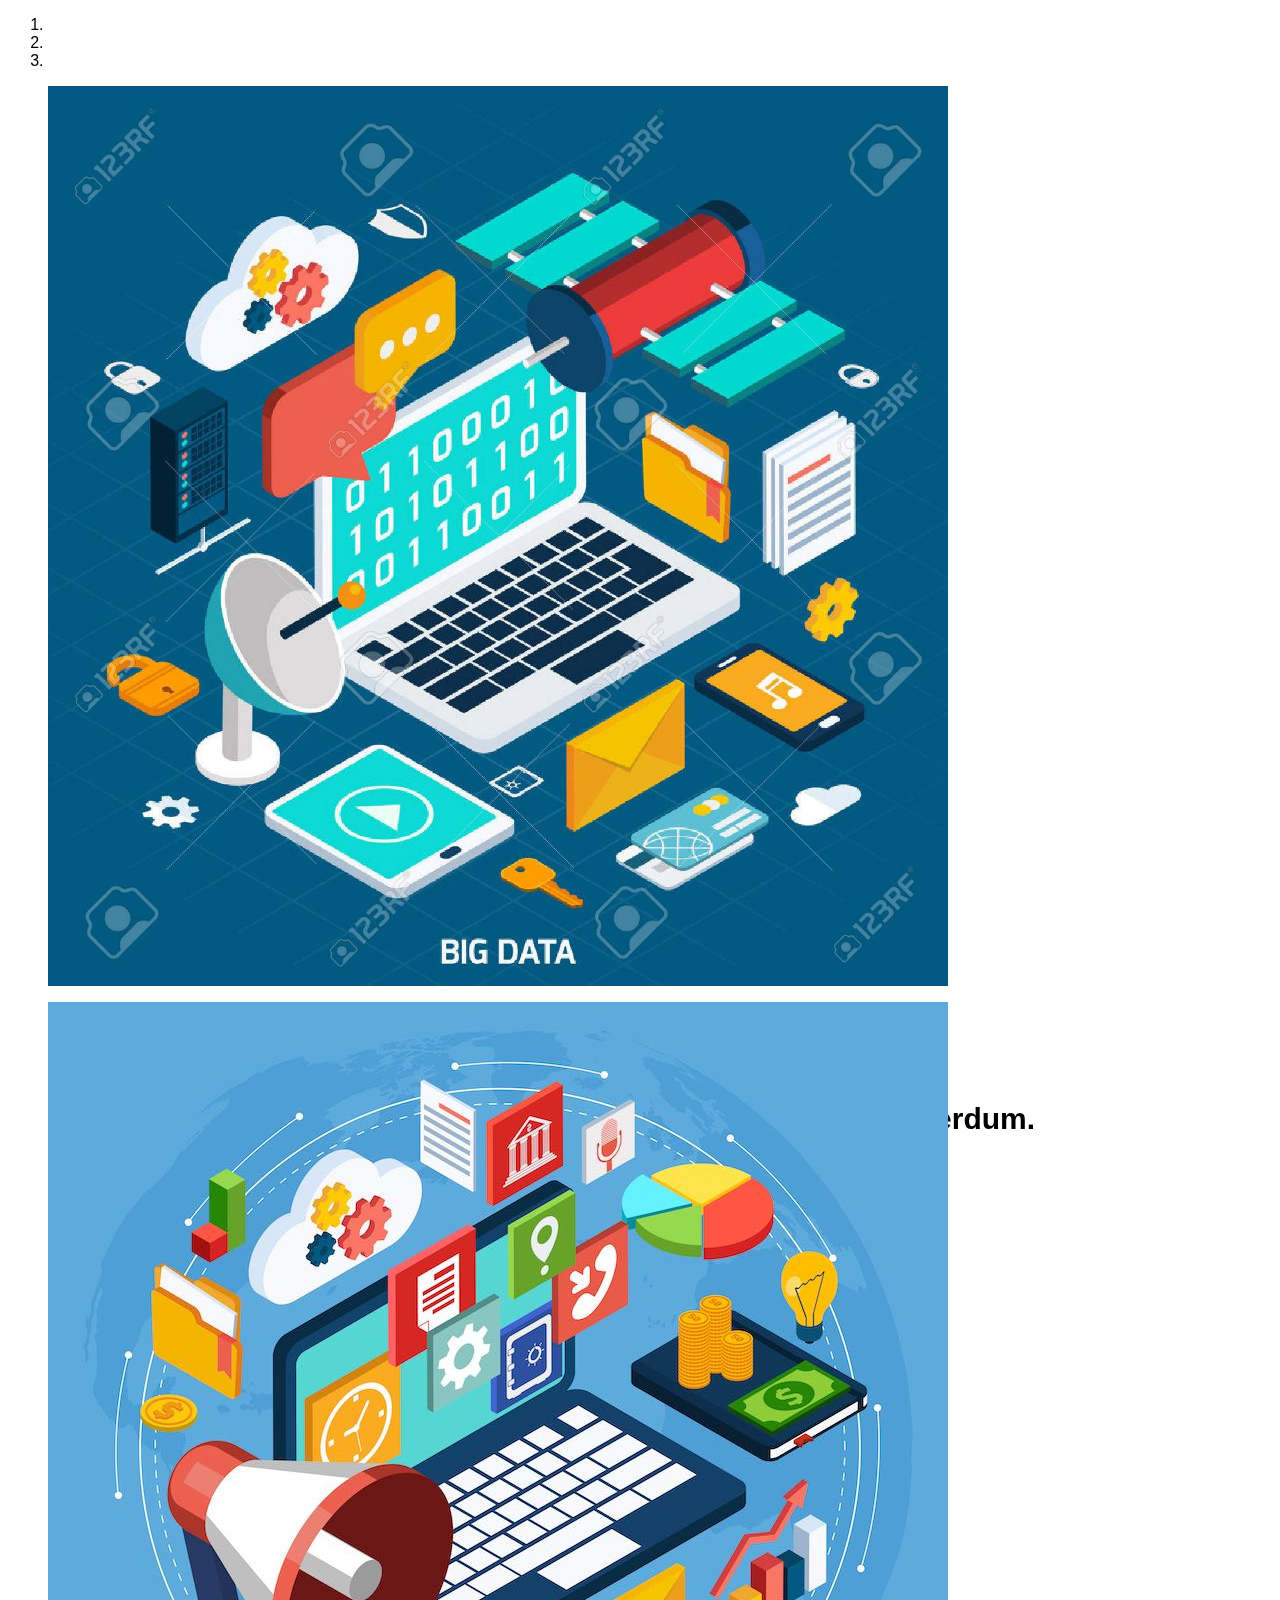
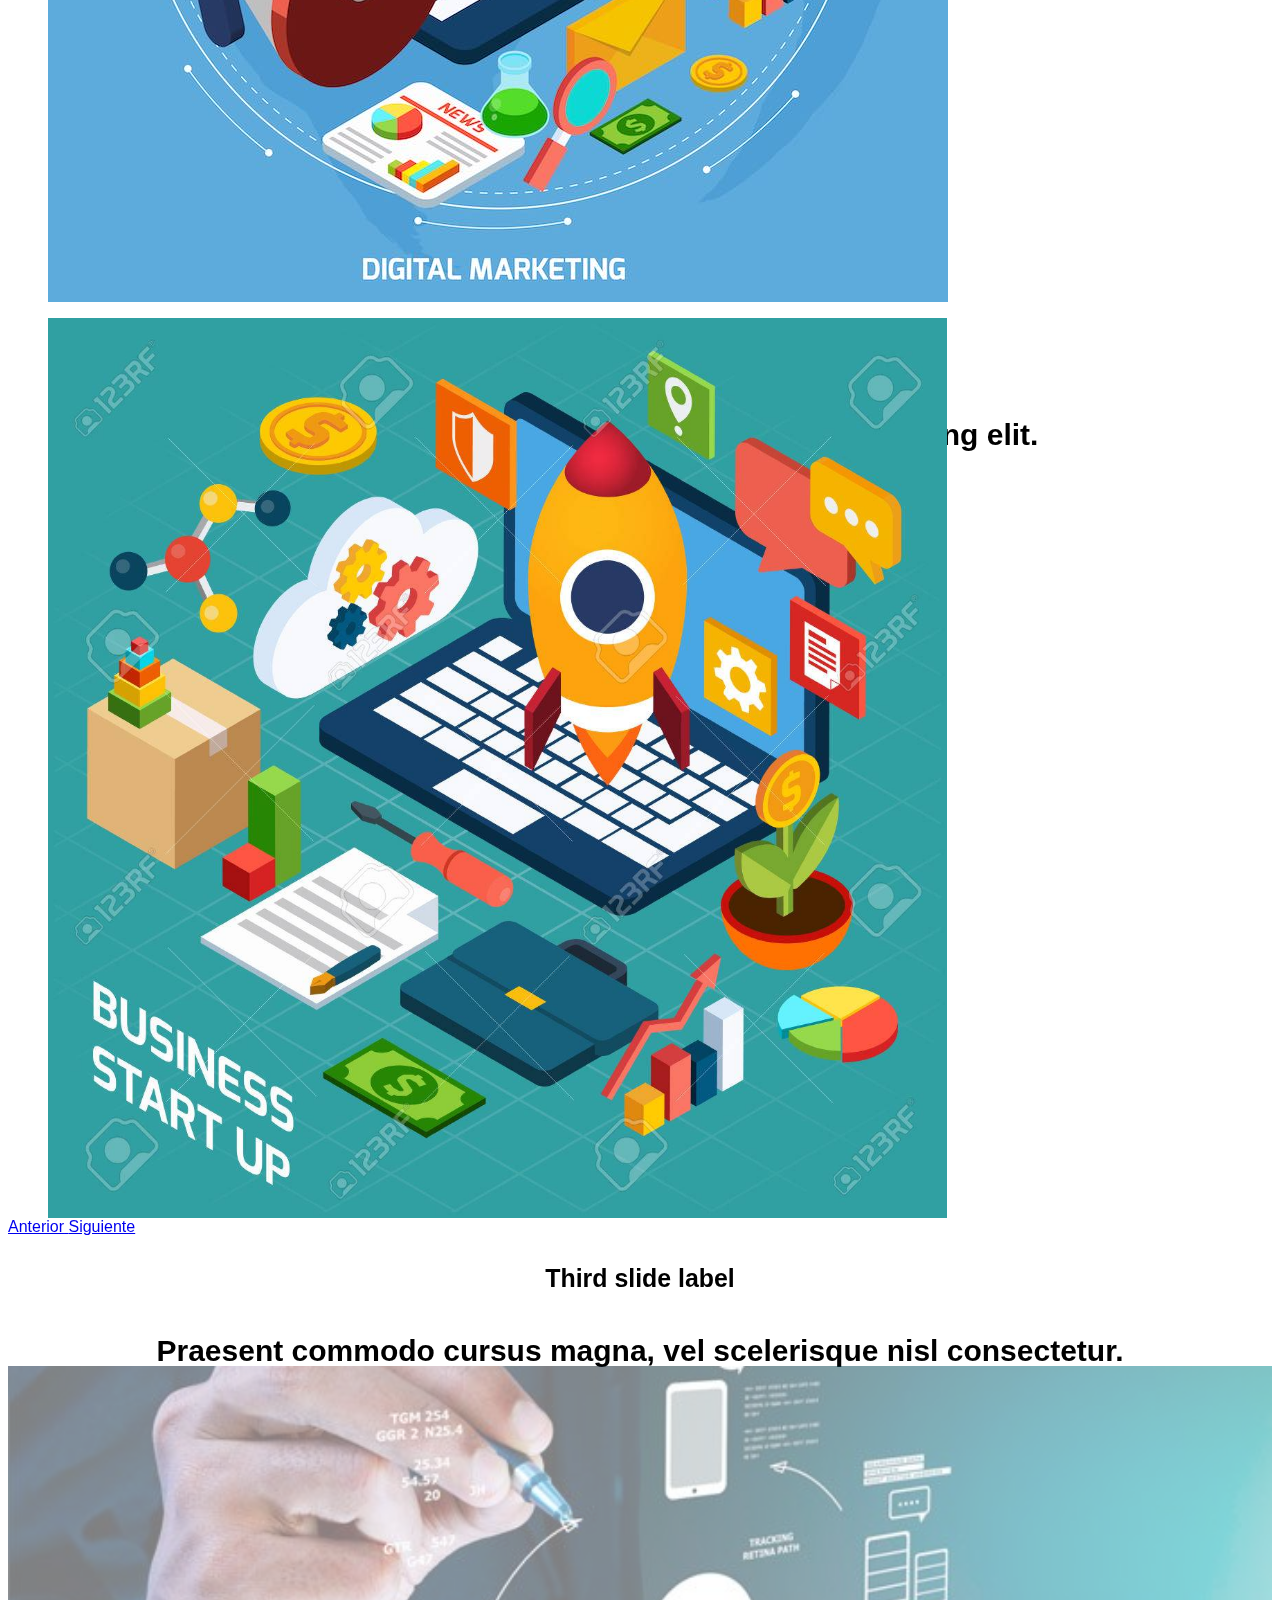
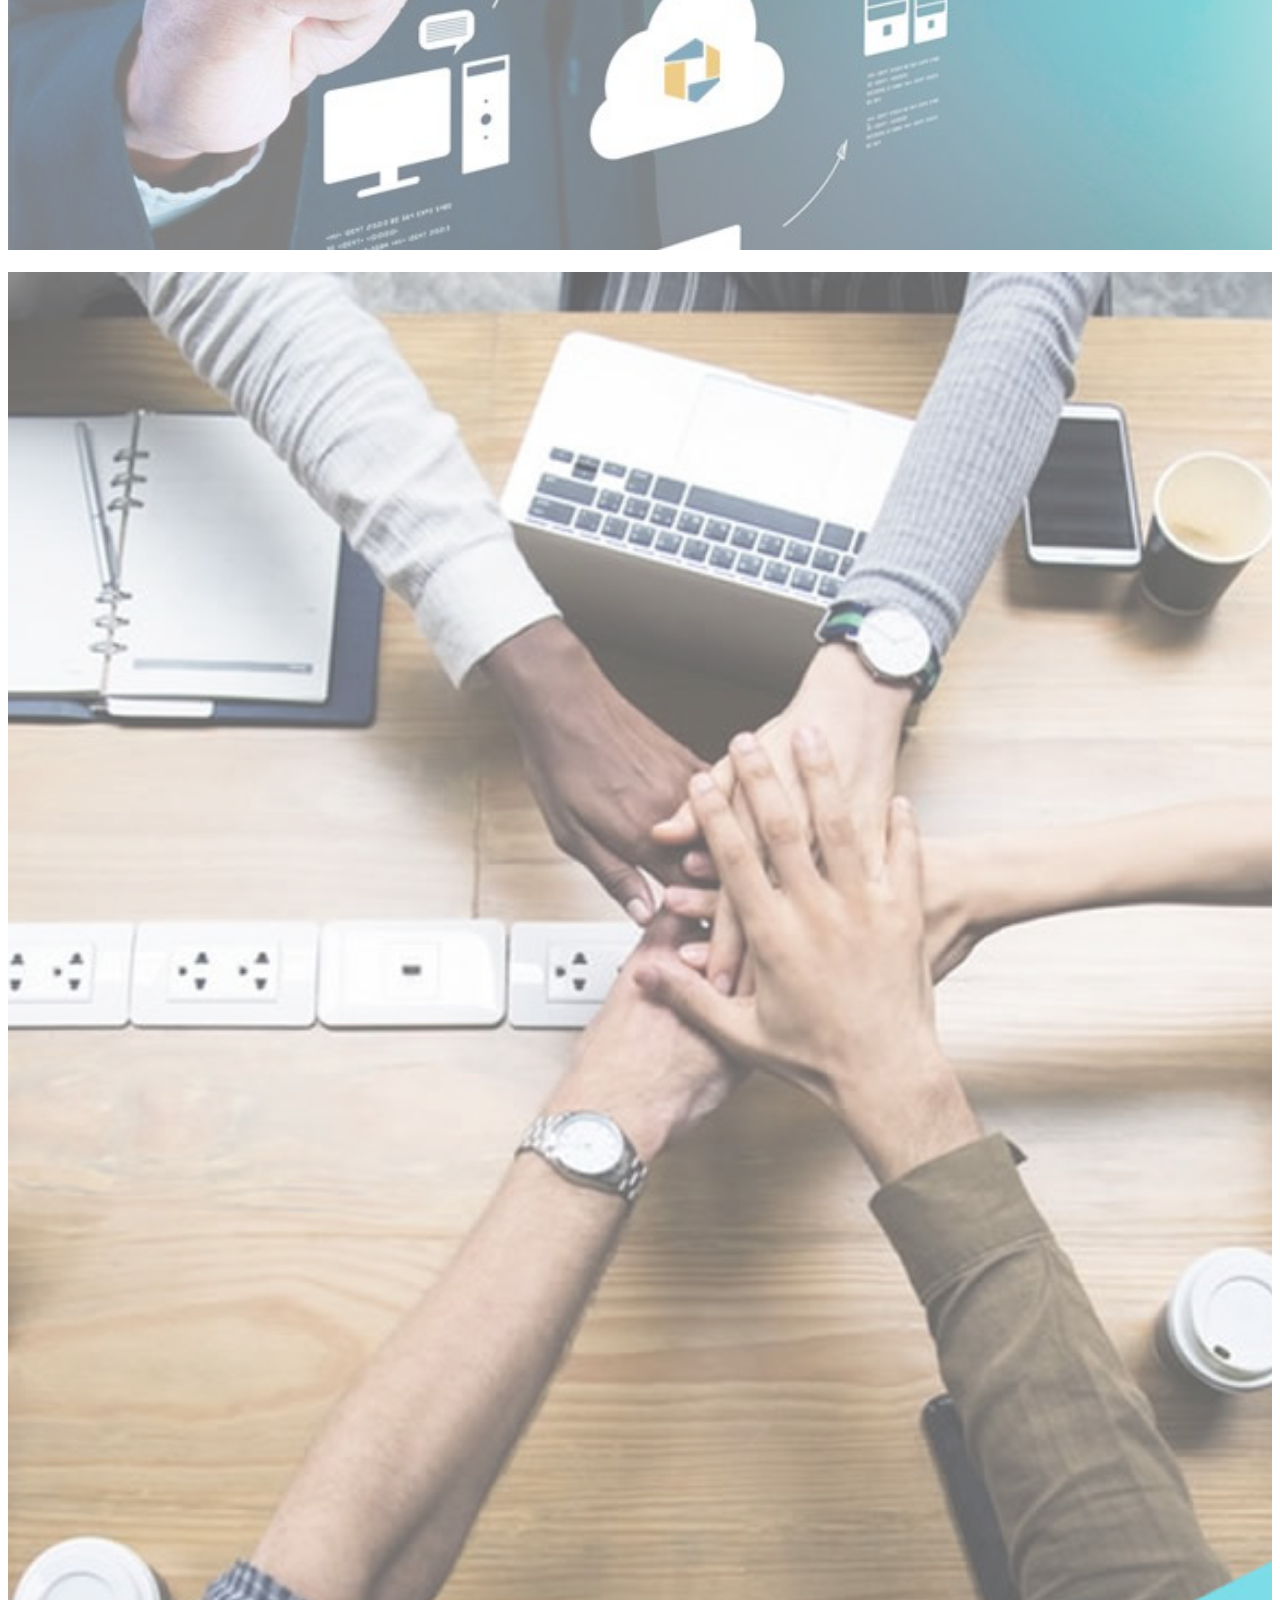
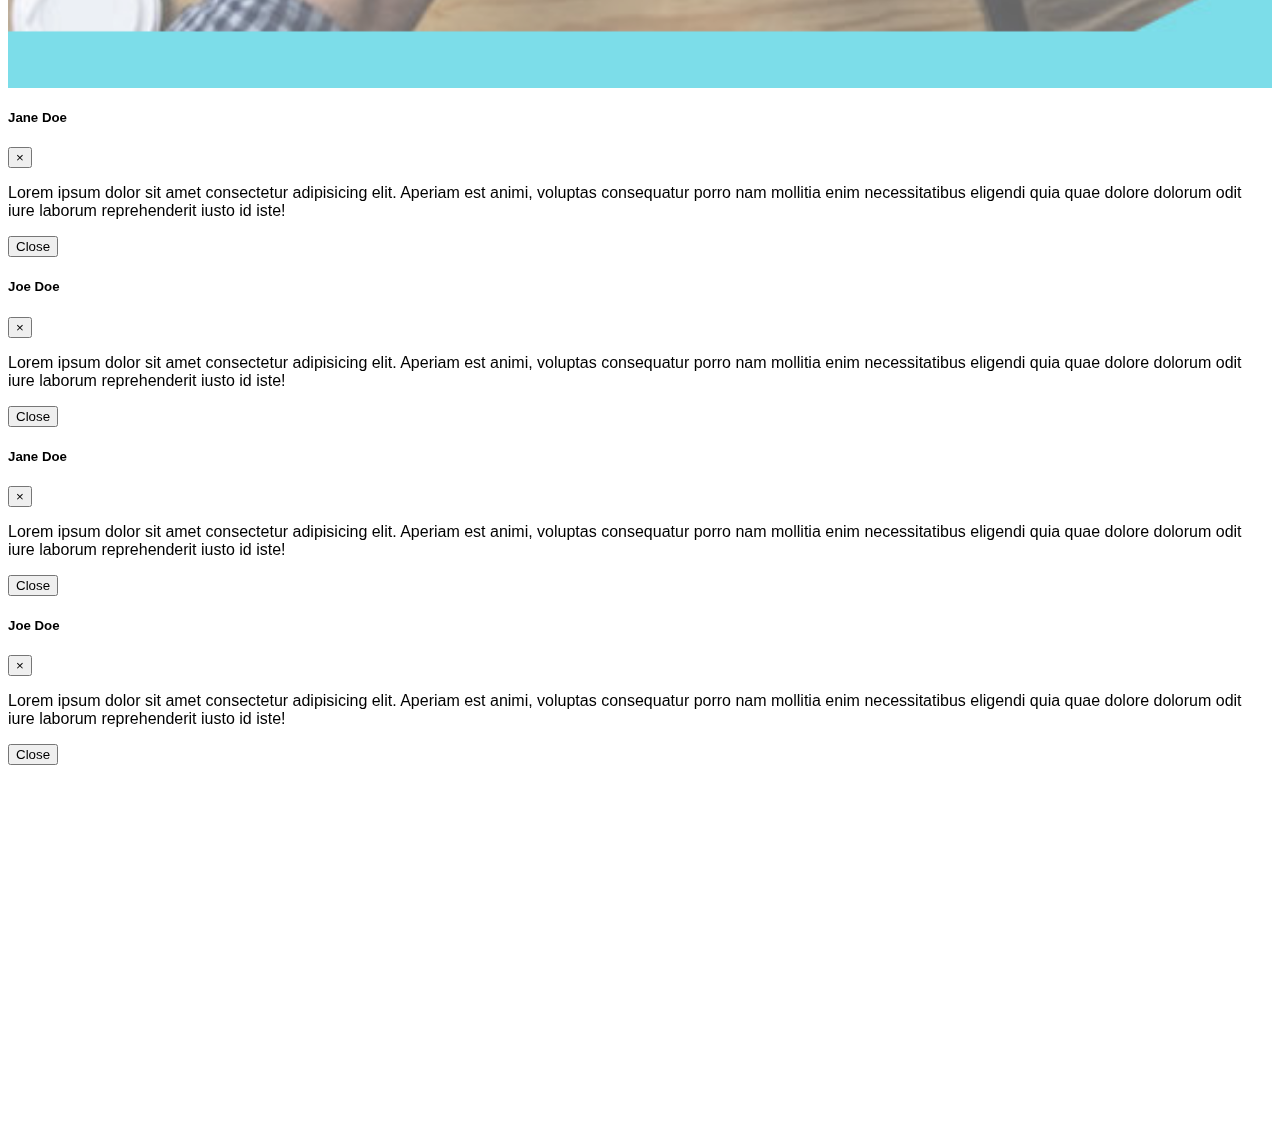
==== src/index2.html @ d62e09fd "Agregadas animaciones con Jquery" ====
<!DOCTYPE html>
<html lang="en">

<head>
    <meta charset="UTF-8">
    <meta name="viewport" content="width=device-width, initial-scale=1.0">
    <meta name="description" content="Dojo-bootstrap, ejemplo práctico del uso de esta librería. ¿Quieres saber más?" />
    <link rel="icon" href="favicon.ico">
    <title>Dojo-Bootstrap</title>
    <!-- Bootstrap css-->
    <link rel="stylesheet" type="text/css" href="css/bootstrap.css">
    <!-- custom css-->
    <link rel="stylesheet" type="text/css" href="css/main.css">
    <link rel="stylesheet" type="text/css" href="css/animate.css">
    <!-- Tipo de letra css-->
    <link rel="stylesheet" href="css/fonts.css">

</head>

<body>

<div id="carouselExampleCaptions" class="carousel slide js-reveal post" data-ride="carousel">
    <ol class="carousel-indicators">
        <li data-target="#carouselExampleCaptions" data-slide-to="0" class="active js-reveal"></li>
        <li data-target="#carouselExampleCaptions" data-slide-to="1"></li>
        <li data-target="#carouselExampleCaptions" data-slide-to="2"></li>
    </ol>
    <div class="carousel-inner">
        <div class="carousel-item active" style="height: 100vh;">
            <figure><img src="/src/img/tecnologia.jpg" style="height: 100vh;" class="d-block w-100 img-fluid " alt="Tecnología 1"></figure>
            <div class="carousel-caption text-lg d-none d-md-block">
                <h5><b>First slide label</b></h5>
                <p>Nulla vitae elit libero, a pharetra augue mollis interdum.</p>
            </div>
        </div>
        <div class="carousel-item" style="height: 100vh;">
            <figure><img src="/src/img/tecnologia2.jpg" style="height: 100vh;" class="d-block w-100 img-fluid" alt="tecnología 2"></figure>

            <div class="carousel-caption text-lg d-none d-md-block">
                <h5><b>Second slide label</b></h5>
                <p>Lorem ipsum dolor sit amet, consectetur adipiscing elit.</p>
            </div>
        </div>
        <div class="carousel-item" style="height: 100vh;">
            <figure><img src="/src/img/tecnologia3.jpg" style="height: 100vh;" class="d-block w-100 img-fluid" alt="tecnología 3"></figure>

            <div class="carousel-caption text-lg d-none d-md-block">
                <h5><b>Third slide label</b></h5>
                <p>Praesent commodo cursus magna, vel scelerisque nisl consectetur.</p>
            </div>
        </div>
    </div>
    <a class="carousel-control-prev" href="#carouselExampleCaptions" role="button" data-slide="prev">
        <span class="carousel-control-prev-icon" aria-hidden="true"></span>
        <span class="sr-only">Anterior</span>
    </a>
    <a class="carousel-control-next" href="#carouselExampleCaptions" role="button" data-slide="next">
        <span class="carousel-control-next-icon" aria-hidden="true"></span>
        <span class="sr-only">Siguiente</span>
    </a>
</div>

<!-- Navegacion-->
<nav class="navbar sticky-top navbar-expand-lg navbar-dark bg-dark js-reveal post">
    <a class="navbar-brand" href="/src/index.html">
        <img src="/src/img/logo-intelix-white.png" width="130" height="35" loading="lazy" alt="Intelix logo">
    </a>

    <button class="navbar-toggler" type="button" data-toggle="collapse" data-target="#navbarTogglerDemo01" aria-controls="navbarTogglerDemo01" aria-expanded="false" aria-label="Toggle navigation">
        <span class="navbar-toggler-icon"></span>
    </button>
    <div class="collapse navbar-collapse" id="navbarTogglerDemo01">

        <ul class="navbar-nav ml-auto">
            <li class="nav-item ">
                <a class="nav-link " href="#header">Servicios </a>
            </li>
            <li class="nav-item">
                <a class="nav-link" href="#acercaDe">Acerca de</a>
            </li>
            <li class="nav-item">
                <a class="nav-link" href="#contacto">Contacto</a>
            </li>
        </ul>

    </div>

</nav>

<!-- Servicios-->
<section class="accordion-area pb-3 pt-4" id="header">
    <div class="container servicios">
        <div class="row ">
            <div class="text text-center pl-3 pt-3 js-reveal">
                <h1 class="text-black ">Servicios</h1>
            </div>

            <div class="col-lg-12">
                <div class="accordion pb-2 pt-1" id="accordionExample">
                    <div class="card js-reveal">
                        <div class="card-header" id="headingOne">
                            <h2 class="mb-0">
                                <button class="btn btn-link btn-block text-left text" type="button" data-toggle="collapse" data-target="#collapseOne" aria-expanded="true" aria-controls="collapseOne">
                                    Collapsible Group Item #1 <i class="fas fa-minus"></i>
                                </button>
                            </h2>
                        </div>

                        <div id="collapseOne" class="collapse show" aria-labelledby="headingOne" data-parent="#accordionExample">
                            <div class="card-body">
                                Anim pariatur cliche reprehenderit, enim eiusmod high life accusamus terry richardson ad squid. 3 wolf moon officia aute, non cupidatat skateboard dolor brunch. Food truck quinoa nesciunt laborum eiusmod. Brunch 3 wolf moon tempor, sunt aliqua put a bird
                                on it squid single-origin coffee nulla assumenda shoreditch et. Nihil anim keffiyeh helvetica, craft beer labore wes anderson cred nesciunt sapiente ea proident. Ad vegan excepteur butcher vice lomo. Leggings occaecat
                                craft beer farm-to-table, raw denim aesthetic synth nesciunt you probably haven't heard of them accusamus labore sustainable VHS.
                            </div>
                        </div>
                    </div>
                    <div class="card js-reveal">
                        <div class="card-header" id="headingTwo">
                            <h2 class="mb-0">
                                <button class="btn btn-link btn-block text-left text collapsed" type="button" data-toggle="collapse" data-target="#collapseTwo" aria-expanded="false" aria-controls="collapseTwo">
                                    Collapsible Group Item #2 <i class="fas fa-plus"></i>
                                </button>
                            </h2>
                        </div>
                        <div id="collapseTwo" class="collapse" aria-labelledby="headingTwo" data-parent="#accordionExample">
                            <div class="card-body">
                                Anim pariatur cliche reprehenderit, enim eiusmod high life accusamus terry richardson ad squid. 3 wolf moon officia aute, non cupidatat skateboard dolor brunch. Food truck quinoa nesciunt laborum eiusmod. Brunch 3 wolf moon tempor, sunt aliqua put a bird
                                on it squid single-origin coffee nulla assumenda shoreditch et. Nihil anim keffiyeh helvetica, craft beer labore wes anderson cred nesciunt sapiente ea proident. Ad vegan excepteur butcher vice lomo. Leggings occaecat
                                craft beer farm-to-table, raw denim aesthetic synth nesciunt you probably haven't heard of them accusamus labore sustainable VHS.
                            </div>
                        </div>
                    </div>
                    <div class="card js-reveal">
                        <div class="card-header" id="headingThree">
                            <h2 class="mb-0">
                                <button class="btn btn-link btn-block text-left text collapsed" type="button" data-toggle="collapse" data-target="#collapseThree" aria-expanded="false" aria-controls="collapseThree">
                                    Collapsible Group Item #3 <i class="fas fa-plus"></i>
                                </button>
                            </h2>
                        </div>
                        <div id="collapseThree" class="collapse" aria-labelledby="headingThree" data-parent="#accordionExample">
                            <div class="card-body">
                                Anim pariatur cliche reprehenderit, enim eiusmod high life accusamus terry richardson ad squid. 3 wolf moon officia aute, non cupidatat skateboard dolor brunch. Food truck quinoa nesciunt laborum eiusmod. Brunch 3 wolf moon tempor, sunt aliqua put a bird
                                on it squid single-origin coffee nulla assumenda shoreditch et. Nihil anim keffiyeh helvetica, craft beer labore wes anderson cred nesciunt sapiente ea proident. Ad vegan excepteur butcher vice lomo. Leggings occaecat
                                craft beer farm-to-table, raw denim aesthetic synth nesciunt you probably haven't heard of them accusamus labore sustainable VHS.
                            </div>
                        </div>
                    </div>
                </div>
            </div>
        </div>
    </div>


</section>
<!-- Acerca de-->
<section class="pb-3" id="acercaDe">
    <div class="container acercaDe">
        <div class="text text-center p-3">
            <h1 class="text-black js-reveal">Colaboradores</h1>
            <div class="row js-reveal">
                <div class="col-lg-3">
                    <div class="card">
                        <div class="card-body">
                            <figure><img src="/src/img/person_icon.png" class="img-fluid rounded-circle w-50" alt=" Colaborador"></figure>
                            <h3>Jane Doe</h3>
                            Lorem ipsum dolor sit amet.
                            <div class="d-flex flex-row justify-content-center pt-2 js-reveal">
                                <button type="button" class="btn btna btn-outline-secondary" data-toggle="modal" data-target="#infoModal">Más información
                                </button>

                            </div>
                        </div>
                    </div>

                </div>
                <div class="col-lg-3">
                    <div class="card">
                        <div class="card-body">
                            <figure><img src="/src/img/person_icon.png" class="img-fluid rounded-circle w-50" alt=" Colaborador"></figure>
                            <h3>Joe Doe</h3>
                            Lorem ipsum dolor sit amet.
                            <div class="d-flex flex-row justify-content-center pt-2 js-reveal">
                                <button type="button" class="btn btna btn-outline-secondary" data-toggle="modal" data-target="#infoModal2">Más información
                                </button>
                            </div>
                        </div>
                    </div>

                </div>
                <div class="col-lg-3">
                    <div class="card">
                        <div class="card-body">
                            <figure><img src="/src/img/person_icon.png" class="img-fluid rounded-circle w-50" alt=" Colaborador"></figure>
                            <h3>Jane Doe</h3>
                            Lorem ipsum dolor sit amet.
                            <div class="d-flex flex-row justify-content-center pt-2 js-reveal">
                                <button type="button" class="btn btna btn-outline-secondary" data-toggle="modal" data-target="#infoModal3">Más información
                                </button>
                            </div>
                        </div>
                    </div>

                </div>
                <div class="col-lg-3">
                    <div class="card">
                        <div class="card-body">
                            <figure><img src="/src/img/person_icon.png" class="img-fluid rounded-circle w-50" alt=" Colaborador"></figure>
                            <h3>Joe Doe</h3>
                            Lorem ipsum dolor sit amet.
                            <div class="d-flex flex-row justify-content-center pt-2 js-reveal">
                                <button type="button" class="btn btna btn-outline-secondary" data-toggle="modal" data-target="#infoModal4">Más información
                                </button>
                            </div>
                        </div>
                    </div>

                </div>
            </div>
        </div>
    </div>
</section>
<!-- Modal1 -->
<div class="modal fade" id="infoModal" tabindex="-1" role="dialog" aria-labelledby="exampleModalLabel" aria-hidden="true">
    <div class="modal-dialog">
        <div class="modal-content">
            <div class="modal-header">
                <h5 class="modal-title" id="exampleModalLabel">Jane Doe</h5>
                <button type="button" class="close" data-dismiss="modal" aria-label="Close">
                    <span aria-hidden="true">&times;</span>
                </button>
            </div>
            <div class="modal-body">
                <p>Lorem ipsum dolor sit amet consectetur adipisicing elit. Aperiam est animi, voluptas consequatur porro nam mollitia enim necessitatibus eligendi quia quae dolore dolorum odit iure laborum reprehenderit iusto id iste!</p>
            </div>
            <div class="modal-footer d-flex flex-row justify-content-center">
                <button type="button" class="btn btn-secondary" data-dismiss="modal">Close</button>

            </div>
        </div>
    </div>
</div>
<!-- Modal2 -->
<div class="modal fade" id="infoModal2" tabindex="-1" role="dialog" aria-labelledby="exampleModalLabel" aria-hidden="true">
    <div class="modal-dialog">
        <div class="modal-content">
            <div class="modal-header">
                <h5 class="modal-title" id="exampleModalLabel">Joe Doe</h5>
                <button type="button" class="close" data-dismiss="modal" aria-label="Close">
                    <span aria-hidden="true">&times;</span>
                </button>
            </div>
            <div class="modal-body">
                <p>Lorem ipsum dolor sit amet consectetur adipisicing elit. Aperiam est animi, voluptas consequatur porro nam mollitia enim necessitatibus eligendi quia quae dolore dolorum odit iure laborum reprehenderit iusto id iste!</p>
            </div>
            <div class="modal-footer d-flex flex-row justify-content-center">
                <button type="button" class="btn btn-secondary" data-dismiss="modal">Close</button>

            </div>
        </div>
    </div>
</div>
<!-- Modal3 -->
<div class="modal fade" id="infoModal3" tabindex="-1" role="dialog" aria-labelledby="exampleModalLabel" aria-hidden="true">
    <div class="modal-dialog">
        <div class="modal-content">
            <div class="modal-header">
                <h5 class="modal-title" id="exampleModalLabel">Jane Doe</h5>
                <button type="button" class="close" data-dismiss="modal" aria-label="Close">
                    <span aria-hidden="true">&times;</span>
                </button>
            </div>
            <div class="modal-body">
                <p>Lorem ipsum dolor sit amet consectetur adipisicing elit. Aperiam est animi, voluptas consequatur porro nam mollitia enim necessitatibus eligendi quia quae dolore dolorum odit iure laborum reprehenderit iusto id iste!</p>
            </div>
            <div class="modal-footer d-flex flex-row justify-content-center">
                <button type="button" class="btn btn-secondary" data-dismiss="modal">Close</button>

            </div>
        </div>
    </div>
</div>
<!-- Modal4 -->
<div class="modal fade" id="infoModal4" tabindex="-1" role="dialog" aria-labelledby="exampleModalLabel" aria-hidden="true">
    <div class="modal-dialog">
        <div class="modal-content">
            <div class="modal-header">
                <h5 class="modal-title" id="exampleModalLabel">Joe Doe</h5>
                <button type="button" class="close" data-dismiss="modal" aria-label="Close">
                    <span aria-hidden="true">&times;</span>
                </button>
            </div>
            <div class="modal-body">
                <p>Lorem ipsum dolor sit amet consectetur adipisicing elit. Aperiam est animi, voluptas consequatur porro nam mollitia enim necessitatibus eligendi quia quae dolore dolorum odit iure laborum reprehenderit iusto id iste!</p>
            </div>
            <div class="modal-footer d-flex flex-row justify-content-center">
                <button type="button" class="btn btn-secondary" data-dismiss="modal">Close</button>

            </div>
        </div>
    </div>
</div>
<!-- Contacto-->


<section class="pb-2" id="contacto">
    <div class="container contacto">
        <div class="row">
            <div class="text col-md-6 topmargin-sm js-reveal">
                <h3>Contáctanos</h3>
                <p>Lorem ipsum dolor sit amet consectetur adipisicing elit. Nesciunt explicabo nemo nisi ducimus modi ipsam, porro, quam iste aliquam maiores eaque mollitia minus quae ad dolorum laboriosam aut vero! Sapiente.</p>

            </div>
            <div class=" col-md-6 topmargin-sm js-reveal">
                <form class="card" onsubmit="return validar();">
                    <div class="card-body">
                        <div class="form-group">
                            <input type="text" id="nombre" placeholder="Nombre" class="form-control" required>

                        </div>
                        <div class="form-group">
                            <input id="email" placeholder="Email" class="form-control" required>
                        </div>
                        <div class="form-group">
                            <textarea rows="1" cols="30" id="comentarios" placeholder="Mensaje" class="form-control" required></textarea>
                        </div>
                        <button type="submit" class="btn btna btn-outline-secondary btn-block js-reveal">Enviar </button>
                    </div>
                </form>
            </div>

        </div>
    </div>

</section>

<!-- Bootstrap js-->
<script src="js/jquery-3.5.1.slim.min.js"></script>
<script src="js/popper.min.js"></script>
<script src="js/bootstrap.min.js"></script>
<!-- jQuery full version-->
<script src="js/jquery-3.5.1.min.js" type="text/javascript"></script>




<!-- scroll raveal-->
<!-- <script src="js/scrollreveal.js"></script>-->
<!--<script src="js/jQueryScrollReveal.js"></script>-->
<!--<script>$.fn.scrollReveal()</script>-->
<!-- Validaciones-->
<script src="js/validar.js"></script>
<!-- fontawesome-->
<script src="js/fontawesomeIcons.js" crossorigin="anonymous"></script>
<!-- Animaciones-->
<script src="js/useAnimation.js"></script>
<script src="js/jQueryAnimate.js"></script>
<script src="js/jQuerySmoothScrolling.js"></script>
<script src="js/jQueryAddOrRevomeClass.js"></script>
<script src="js/viewportchecker.js"></script>

<script type="text/javascript">
    jQuery(document).ready(function() {
        jQuery('.post').addClass("hidden").viewportChecker({
            classToAdd: 'visible animated fadeInDown', // Class to add to the elements when they are visible
            offset: 20
        });
        jQuery('.text').addClass("hidden").viewportChecker({
            classToAdd: 'visible animated bounceInLeft', // Class to add to the elements when they are visible
            offset: 20
        });
        jQuery('.card').addClass("hidden").viewportChecker({
            classToAdd: 'visible animated fadeInUp', // Class to add to the elements when they are visible
            offset: 20
        });
        jQuery('.btna').addClass("hidden").viewportChecker({
            classToAdd: 'visible animated fadeInUp', // Class to add to the elements when they are visible
            offset: 20
        });



    });


</script>
</body>

</html>
---- src/css/main.css ----
body {
    font-family: 'Playfair Display', serif;
    font-family: 'Titillium Web', sans-serif;
}

.navbar .nav-item .nav-link {
    color: #fff;
}

figure {
    padding: 0 ! important;
}

.servicios {
    position: relative;
    background-position: center;
    min-height: 320px;
}

.servicios::before {
    content: "";
    background: url(../img/servicios.jpg);
    background-size: cover;
    background-repeat: no-repeat;
    background-position: center;
    position: absolute;
    top: 0px;
    right: 0px;
    bottom: 0px;
    left: 0px;
    opacity: .5;
}

.acercaDe {
    position: relative;
    background-position: center;
    min-height: 320px;
}

.acercaDe::before {
    content: "";
    background: url(../img/equipo.jpg);
    background-size: cover;
    background-repeat: no-repeat;
    background-position: center;
    position: absolute;
    top: 0px;
    right: 0px;
    bottom: 0px;
    left: 0px;
    opacity: .6;
}

.contacto {
    position: relative;
    background-position: center;
    min-height: 320px;
    width: auto;
}

.contacto::before {
    content: "";
    background: url(../img/contacto_background.jpg);
    background-size: cover;
    background-repeat: no-repeat;
    background-position: center;
    position: absolute;
    top: 0px;
    right: 0px;
    bottom: 0px;
    left: 0px;
    opacity: .5;
}

.text {
    position: relative;
    color: black;
    text-align: justify;
    padding-left: 30px
}

.text-lg {
    color: black;
    text-align: center;
    font-size: 30px;
    font-weight: bold;
}

.form-control {
    font-size: 14px;
    border: 1px solid #f5f5f5;
    padding: 15px;
    border-radius: 2px;
    height: auto;
}

.form-control:focus {
    border: 1px solid #1a1a1a;
    outline: none;
    box-shadow: none;
}

.topmargin-xs {
    margin-top: 15px;
}

.topmargin-sm {
    margin-top: 30px;
}

.topmargin-lg {
    margin-top: 60px;
}

body::-webkit-scrollbar {
    width: 5px;
    height: 5px;
}

body::-webkit-scrollbar-track {
    background: #f1f1f1;
    box-shadow: inset 0 0 6px rgba(0, 0, 0, 0.3);
    border-radius: 10px;
}

body::-webkit-scrollbar-thumb {
    background: #888;
    border-radius: 10px;
    box-shadow: inset 0 0 6px rgba(0, 0, 0, 0.5);
}

body::-webkit-scrollbar-thumb:hover {
    background: #414141;
}

.accordion .card .btn-link {
    text-decoration: none;
}

.accordion .card .btn-link:hover {
    color: #FFFFFF;
}

.accordion .card .card-header button i {
    float: right;
}

.accordion .card-header {
    background-color: #6C757D;
}

.accordion .card-header h2 button {
    font-weight: 600;
    box-shadow: none;
}

.accordion .card {
    border-left: 1px solid #6C757D;
    border-right: 1px solid #6C757D;
    border-bottom: 1px solid #6C757D;
    border-top: 1px solid #6C757D;
}
/*
.js-reveal {
    opacity: 1;
    transition: opacity .7s ease-in, margin-top .7s ease-out;
}

.js-reveal--hidden {
    opacity: 0;
    margin-top: 3em;
}*/

/* Required */

.hidden{
    opacity: 0;

}

.visible{
    opacity: 1;

}

.nav{
    opacity: 0;
}
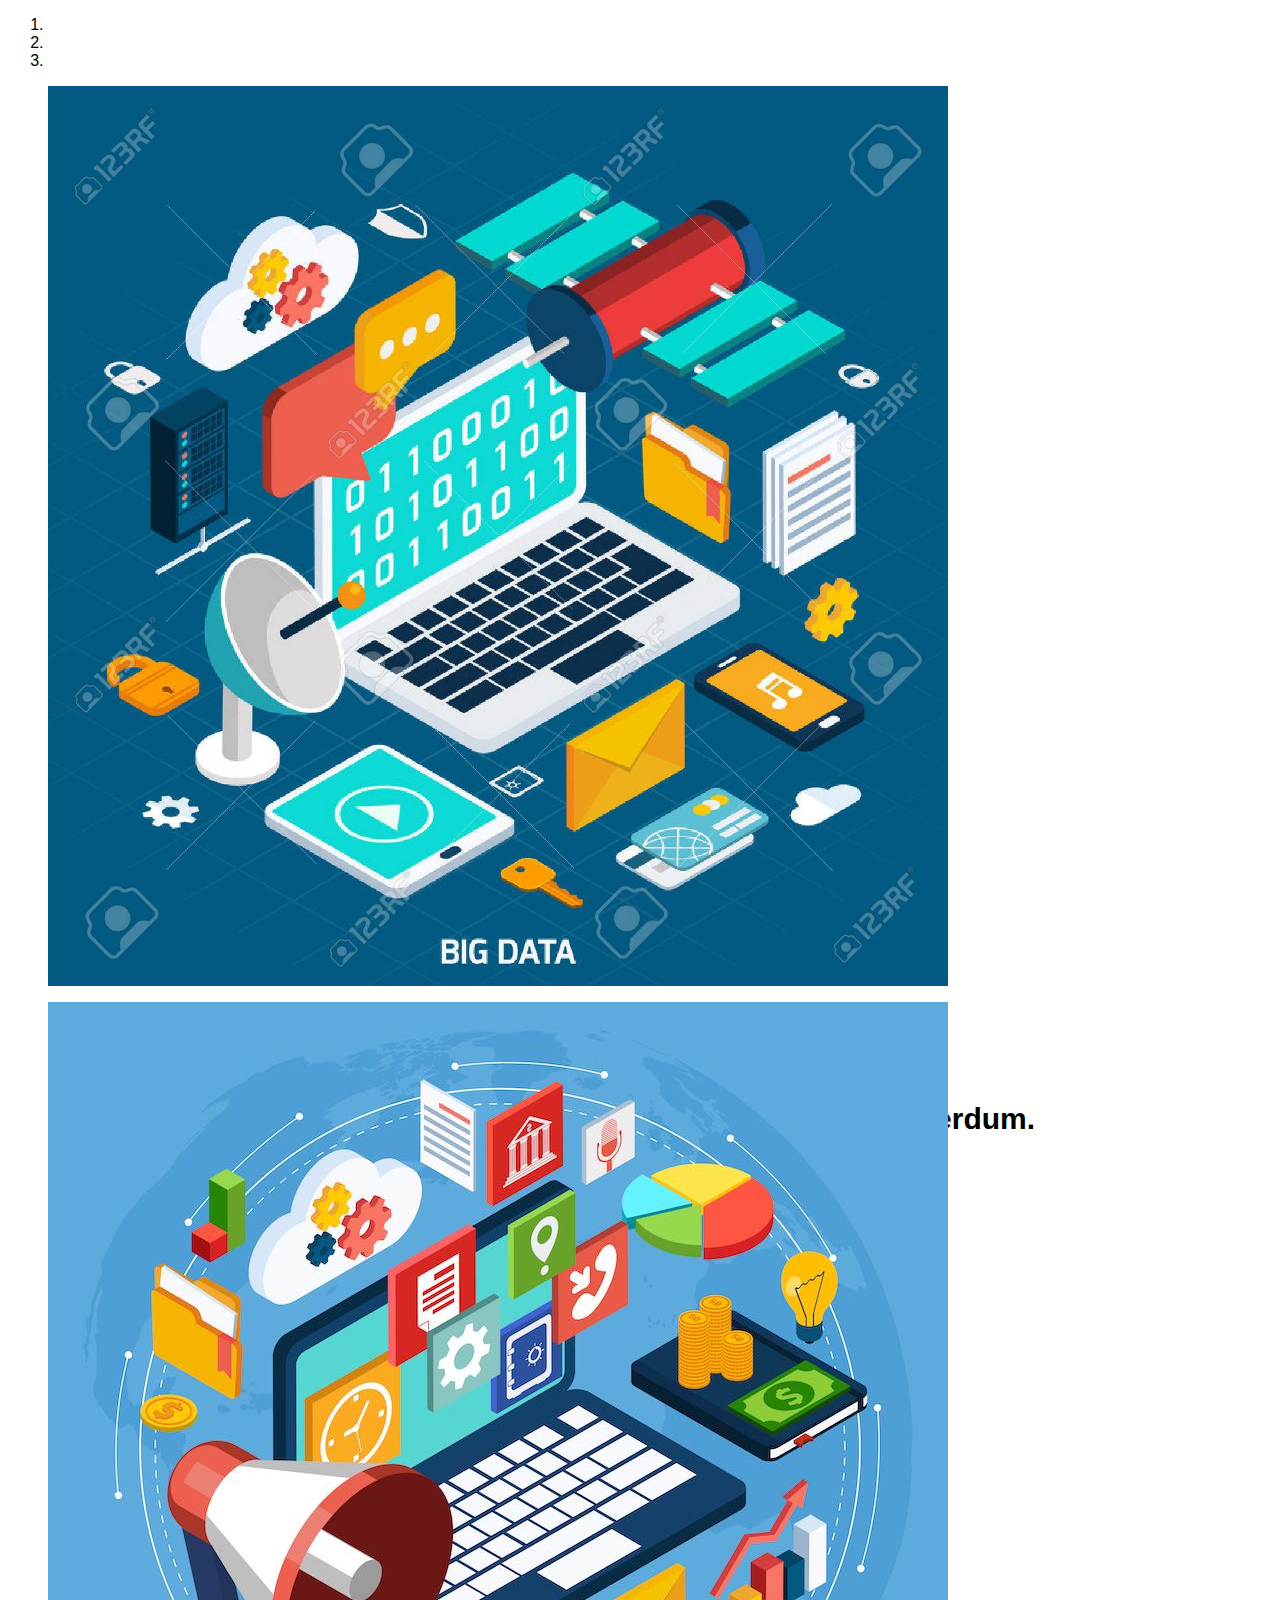
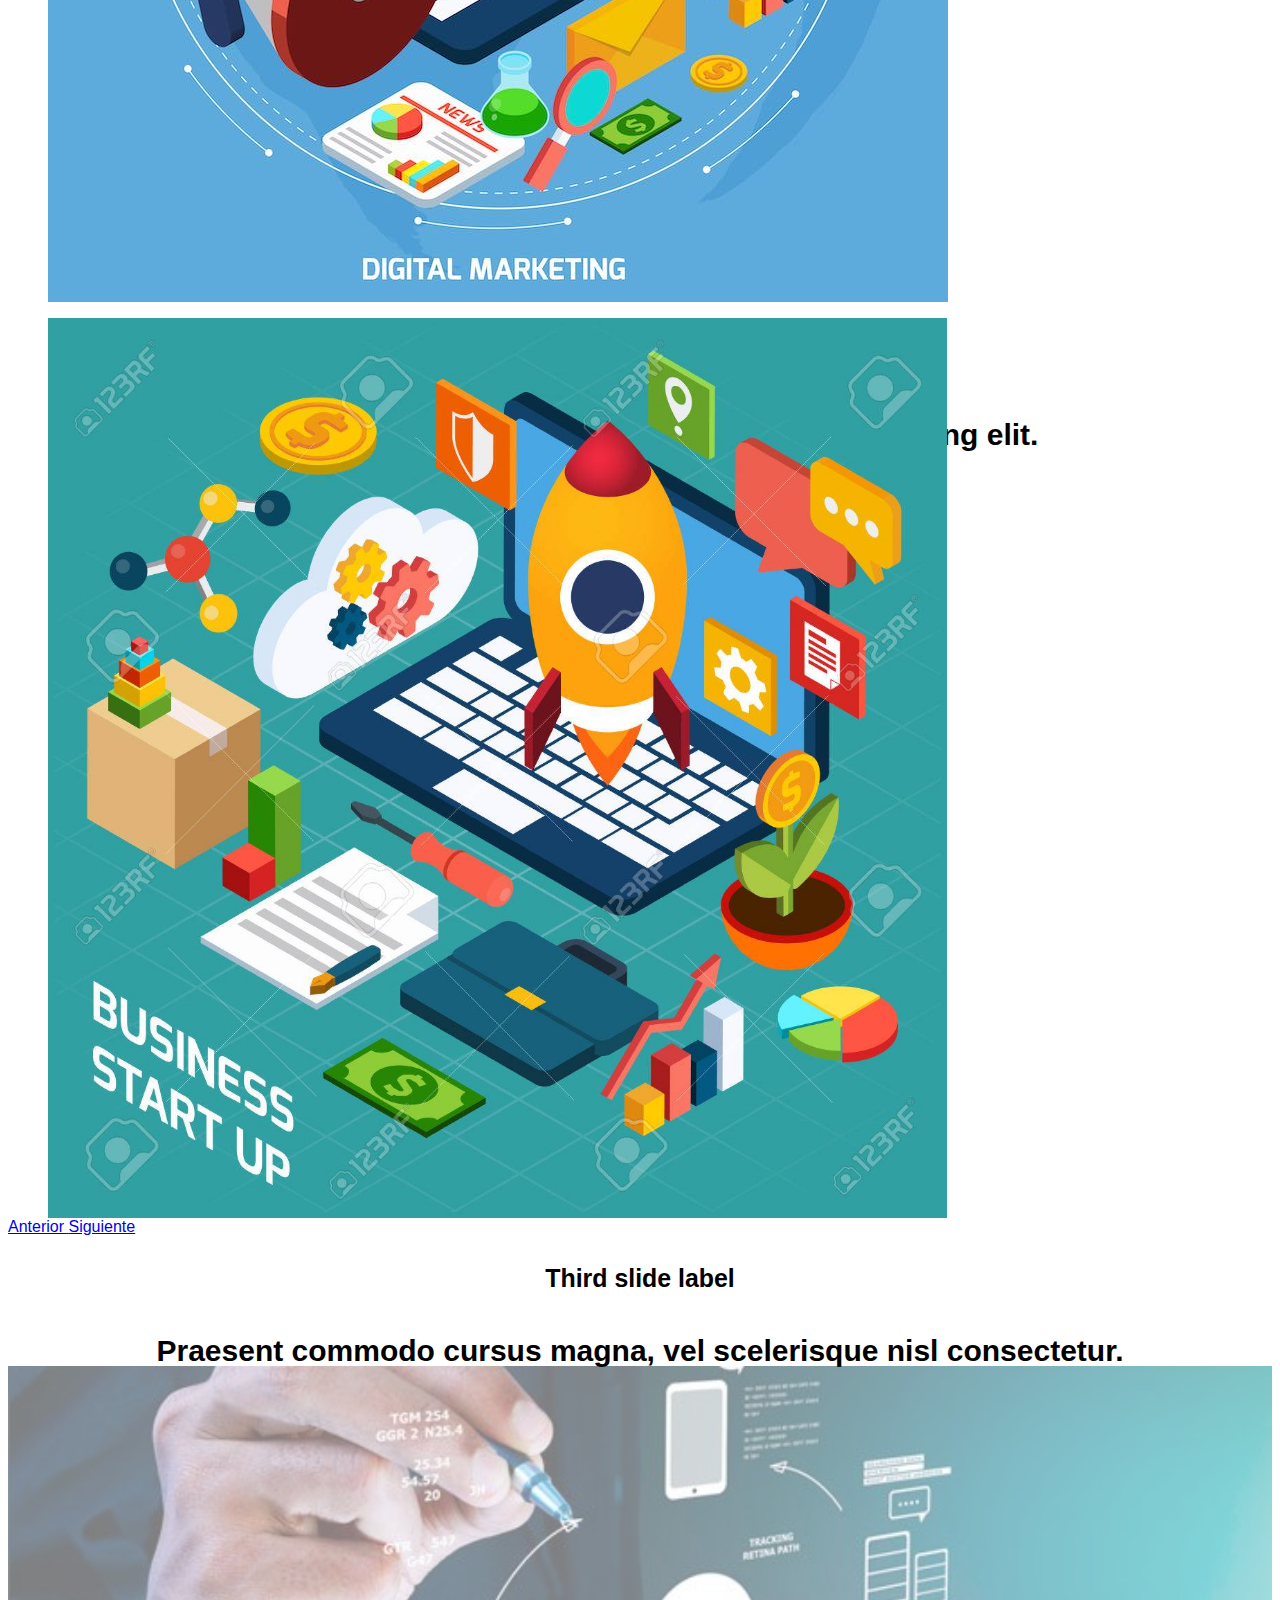
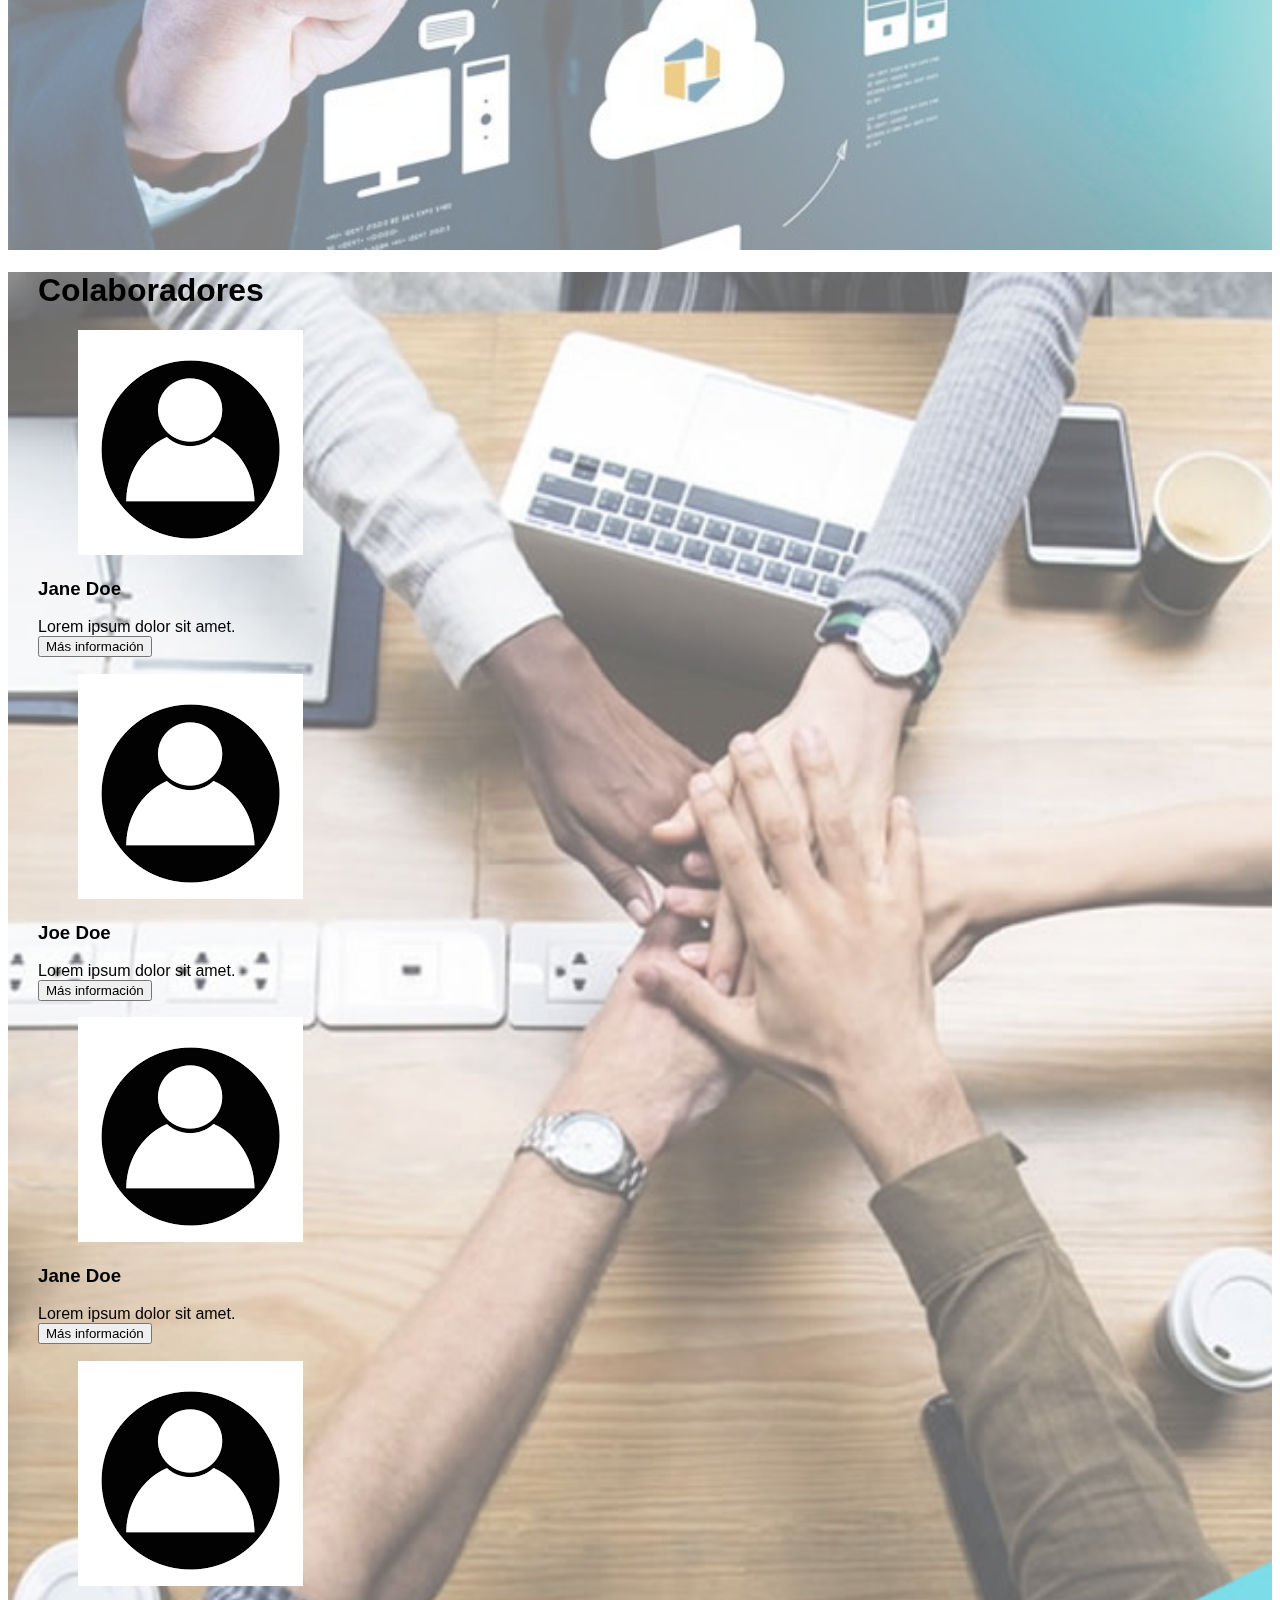
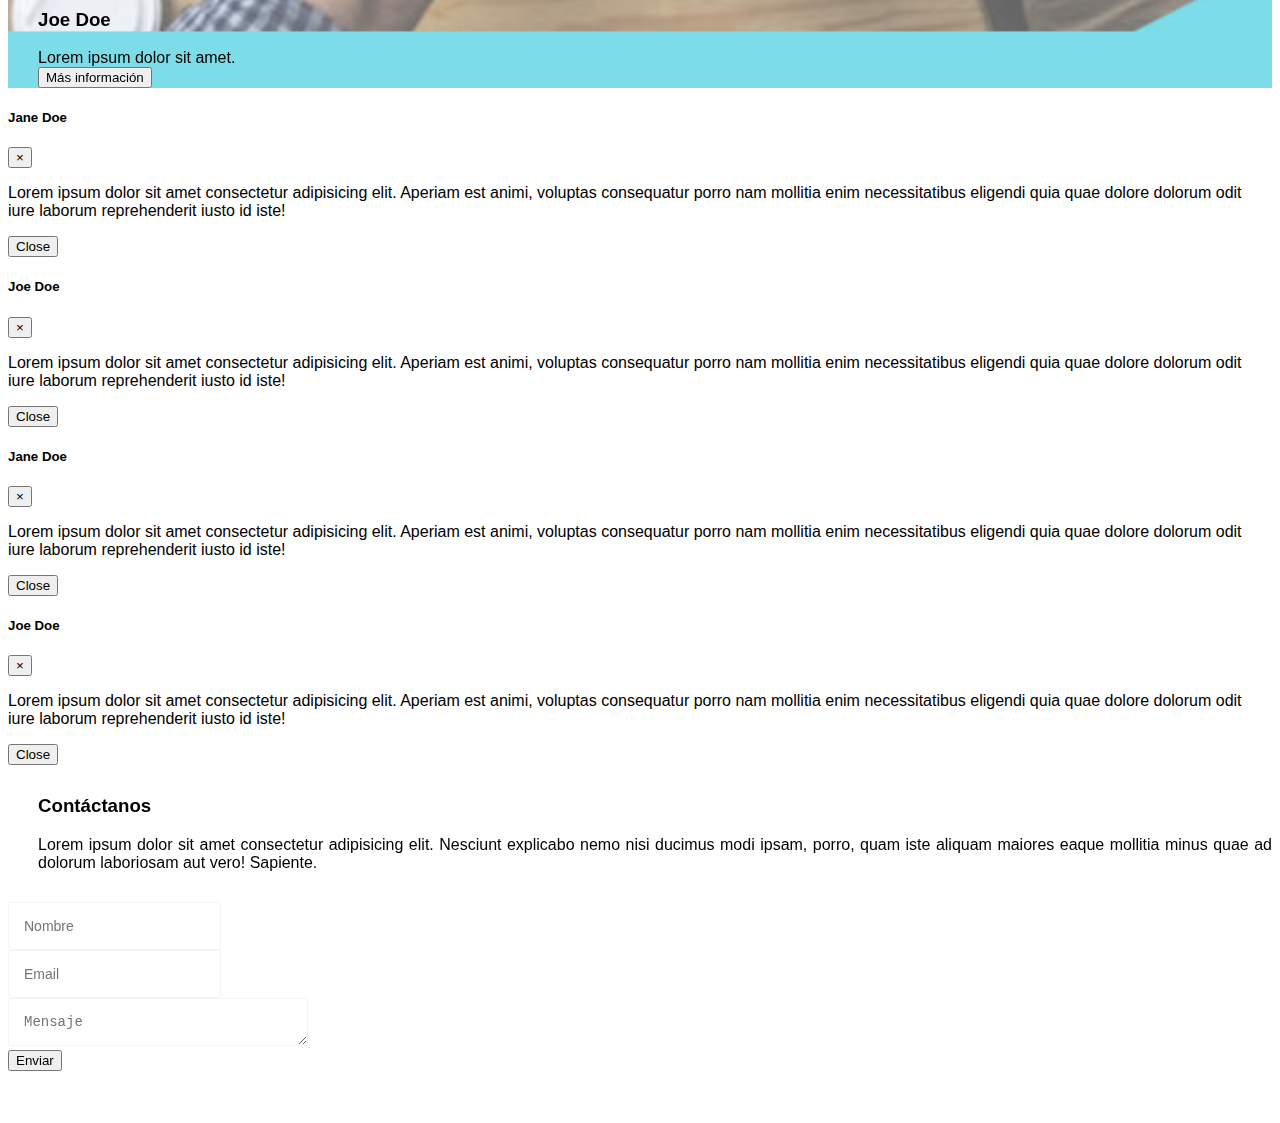
==== commit 4333b00d: "Agregadas animaciones con Jquery" ====
--- a/src/index2.html
+++ b/src/index2.html
@@ -11,7 +11,8 @@
     <link rel="stylesheet" type="text/css" href="css/bootstrap.css">
     <!-- custom css-->
     <link rel="stylesheet" type="text/css" href="css/main.css">
-    <link rel="stylesheet" type="text/css" href="css/animate.css">
+  <!--  <link rel="stylesheet" type="text/css" href="css/animate.css">-->
+
     <!-- Tipo de letra css-->
     <link rel="stylesheet" href="css/fonts.css">
 
@@ -19,7 +20,7 @@
 
 <body>
 
-<div id="carouselExampleCaptions" class="carousel slide js-reveal post" data-ride="carousel">
+<div id="carouselExampleCaptions" class="carousel slide" data-ride="carousel">
     <ol class="carousel-indicators">
         <li data-target="#carouselExampleCaptions" data-slide-to="0" class="active js-reveal"></li>
         <li data-target="#carouselExampleCaptions" data-slide-to="1"></li>
@@ -60,8 +61,8 @@
     </a>
 </div>
 
-<!-- Navegacion-->
-<nav class="navbar sticky-top navbar-expand-lg navbar-dark bg-dark js-reveal post">
+<!-- Navegación-->
+<nav class="navbar sticky-top navbar-expand-lg navbar-dark bg-dark hidden">
     <a class="navbar-brand" href="/src/index.html">
         <img src="/src/img/logo-intelix-white.png" width="130" height="35" loading="lazy" alt="Intelix logo">
     </a>
@@ -91,13 +92,13 @@
 <section class="accordion-area pb-3 pt-4" id="header">
     <div class="container servicios">
         <div class="row ">
-            <div class="text text-center pl-3 pt-3 js-reveal">
-                <h1 class="text-black ">Servicios</h1>
+            <div class="text text-center pl-3 pt-3 js-reveal hidden">
+                <h1 class="text-black">Servicios</h1>
             </div>
 
             <div class="col-lg-12">
                 <div class="accordion pb-2 pt-1" id="accordionExample">
-                    <div class="card js-reveal">
+                    <div class="card js-reveal hidden">
                         <div class="card-header" id="headingOne">
                             <h2 class="mb-0">
                                 <button class="btn btn-link btn-block text-left text" type="button" data-toggle="collapse" data-target="#collapseOne" aria-expanded="true" aria-controls="collapseOne">
@@ -114,7 +115,7 @@
                             </div>
                         </div>
                     </div>
-                    <div class="card js-reveal">
+                    <div class="card js-reveal hidden">
                         <div class="card-header" id="headingTwo">
                             <h2 class="mb-0">
                                 <button class="btn btn-link btn-block text-left text collapsed" type="button" data-toggle="collapse" data-target="#collapseTwo" aria-expanded="false" aria-controls="collapseTwo">
@@ -130,7 +131,7 @@
                             </div>
                         </div>
                     </div>
-                    <div class="card js-reveal">
+                    <div class="card js-reveal hidden">
                         <div class="card-header" id="headingThree">
                             <h2 class="mb-0">
                                 <button class="btn btn-link btn-block text-left text collapsed" type="button" data-toggle="collapse" data-target="#collapseThree" aria-expanded="false" aria-controls="collapseThree">
@@ -157,7 +158,7 @@
 <section class="pb-3" id="acercaDe">
     <div class="container acercaDe">
         <div class="text text-center p-3">
-            <h1 class="text-black js-reveal">Colaboradores</h1>
+            <h1 class="text-black">Colaboradores</h1>
             <div class="row js-reveal">
                 <div class="col-lg-3">
                     <div class="card">
@@ -358,7 +359,7 @@
 <script src="js/jQuerySmoothScrolling.js"></script>
 <script src="js/jQueryAddOrRevomeClass.js"></script>
 <script src="js/viewportchecker.js"></script>
-
+<!--
 <script type="text/javascript">
     jQuery(document).ready(function() {
         jQuery('.post').addClass("hidden").viewportChecker({
@@ -381,7 +382,7 @@
 
 
     });
-
+-->
 
 </script>
 </body>
--- a/src/css/main.css
+++ b/src/css/main.css
@@ -1,6 +1,8 @@
 body {
     font-family: 'Playfair Display', serif;
     font-family: 'Titillium Web', sans-serif;
+    -webkit-transition: all 0.5s;
+    transition: all 0.5s;
 }
 
 .navbar .nav-item .nav-link {
@@ -183,6 +185,22 @@
 
 }
 
-.nav{
-    opacity: 0;
-}
+.navbar  {
+    transform-style: preserve-3d;
+    transform: perspective(800px);
+    transition: all 0.8s ease;
+
+}
+.text{
+    transform-style: preserve-3d;
+    transform: perspective(800px);
+    transition: all 0.8s ease;
+
+}
+.card {
+    transform-style: preserve-3d;
+    transform: perspective(800px);
+    transition: all 0.8s ease;
+
+}
+
